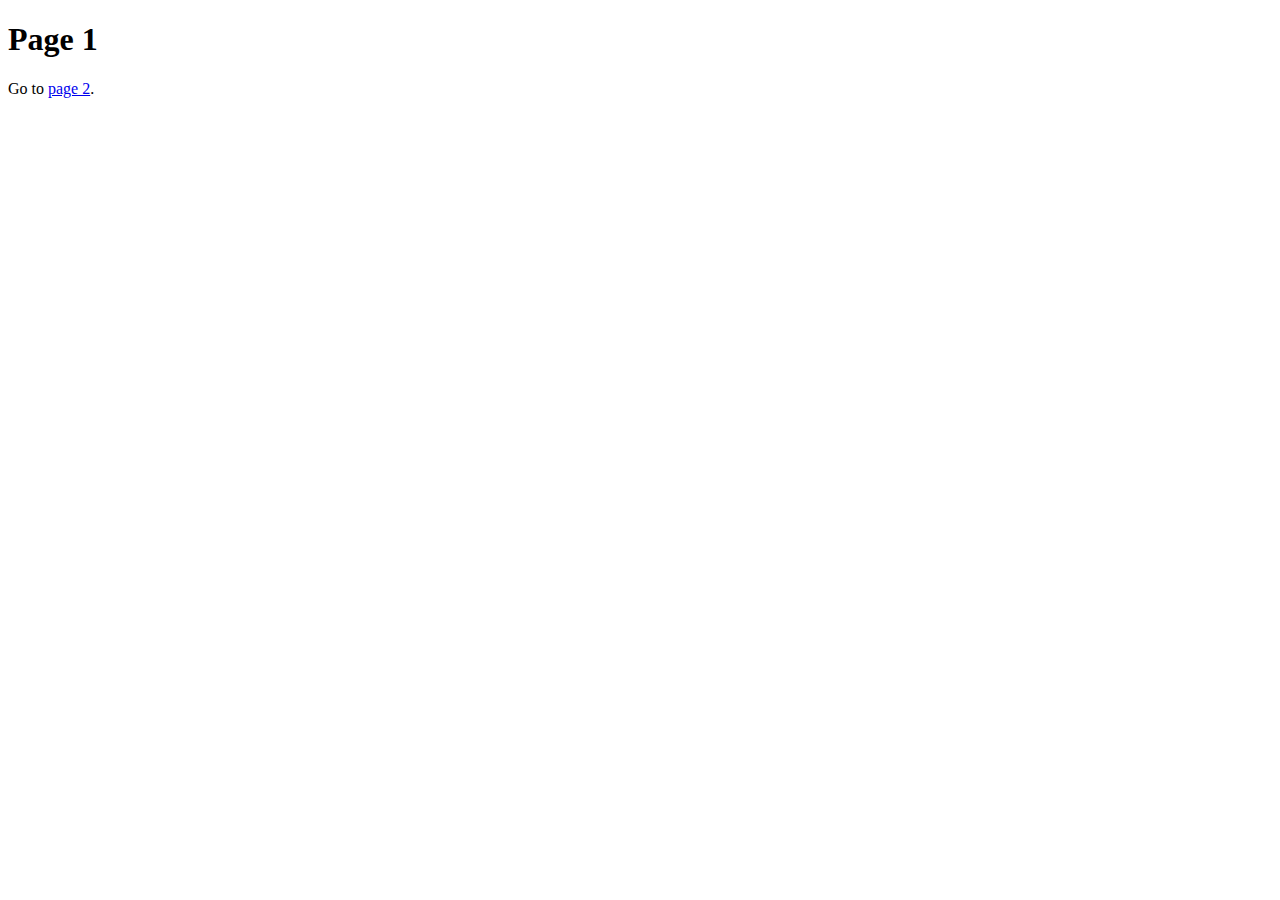
==== index.html @ ced6e21a "Explicitly pass string into document.write" ====
<!DOCTYPE html>
<html>
	<head>
		<meta charset="utf-8">
		<script>
		var pageNumber = ( parseInt( window.location.search.substr( 1 ), 10 ) || 1 );
		</script>
		<script>document.write( '<title>Page ' + pageNumber + '</title>' )</script>
		<link src="wrapped-window.css" rel="stylesheet">
		<script src="//code.jquery.com/jquery-1.11.1.js"></script>
		<script src="wrapped-window.js"></script>
		<script>
		WrappedWindow.init();
		</script>
	</head>
	<body>
		<h1>Page <script>document.write( pageNumber.toString() )</script></h1>
		<p>Go to <script>document.write( '<a href="?' + ( pageNumber + 1 ) + '">page ' + ( pageNumber + 1 ) + '</a>' )</script>.</p>
	</body>
</html>
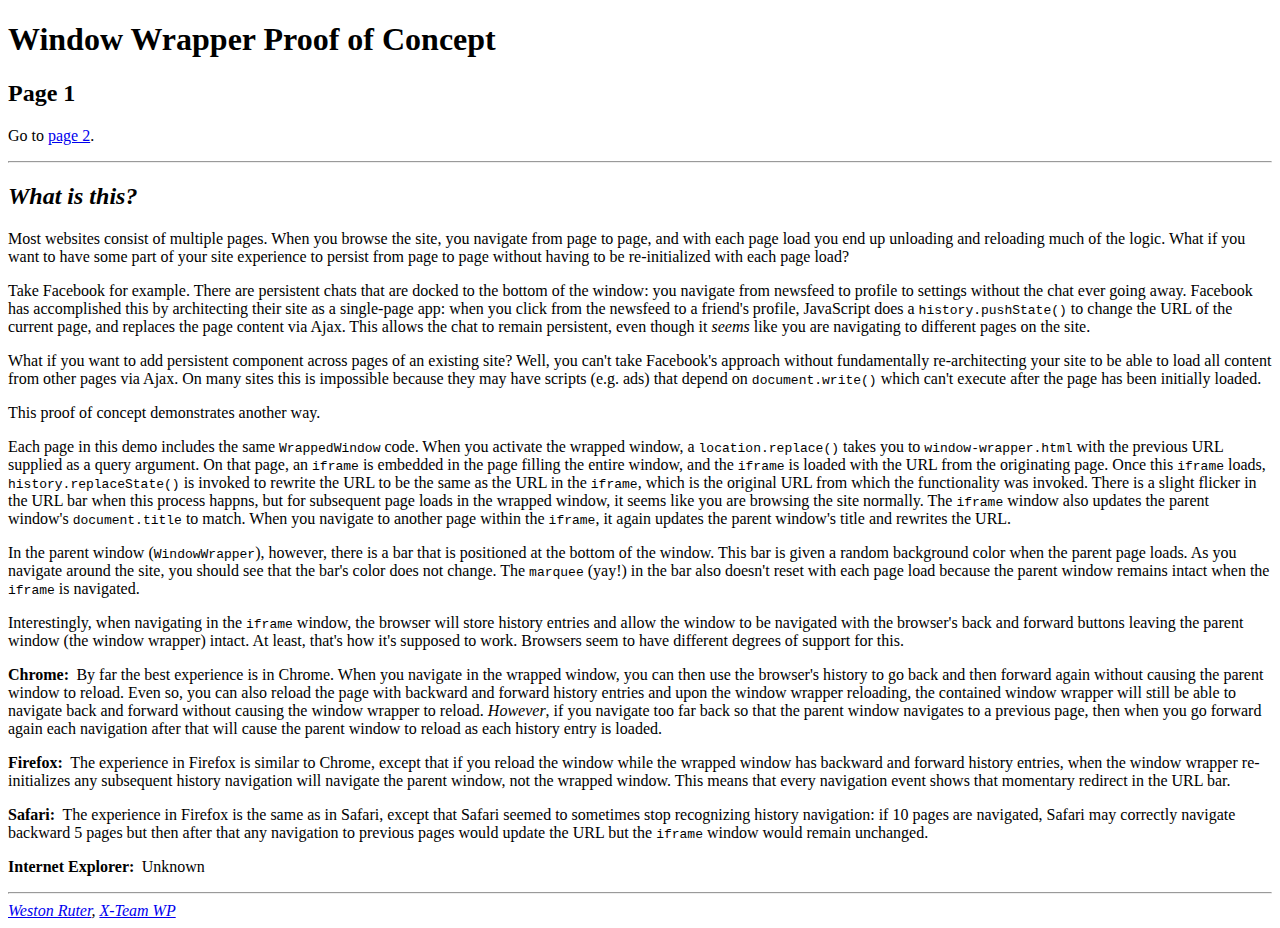
==== commit b8dd46db: "Add writeup" ====
--- a/index.html
+++ b/index.html
@@ -5,16 +5,60 @@
 		<script>
 		var pageNumber = ( parseInt( window.location.search.substr( 1 ), 10 ) || 1 );
 		</script>
-		<script>document.write( '<title>Page ' + pageNumber + '</title>' )</script>
+		<script>document.write( '<title>Page ' + pageNumber + ' | Window Wrapper POC</title>' )</script>
 		<link src="wrapped-window.css" rel="stylesheet">
 		<script src="//code.jquery.com/jquery-1.11.1.js"></script>
 		<script src="wrapped-window.js"></script>
+		<link rel="stylesheet" href="wrapped-window.css">
 		<script>
 		WrappedWindow.init();
 		</script>
+		<link rel="canonical" href="/">
 	</head>
 	<body>
-		<h1>Page <script>document.write( pageNumber.toString() )</script></h1>
+		<h1>Window Wrapper Proof of Concept</h1>
+		<h2>Page <script>document.write( pageNumber.toString() )</script></h2>
 		<p>Go to <script>document.write( '<a href="?' + ( pageNumber + 1 ) + '">page ' + ( pageNumber + 1 ) + '</a>' )</script>.</p>
+		<p><button hidden type="button" id="toggle">Loading...</button></p>
+
+		<hr>
+		<h2><em>What is this?</em></h2>
+
+		<p>Most websites consist of multiple pages. When you browse the site, you navigate from page to page, and with each page load you end up unloading and reloading much of the logic. What if you want to have some part of your site experience to persist from page to page without having to be re-initialized with each page load?</p>
+
+		<p>Take Facebook for example. There are persistent chats that are docked to the bottom of the window: you navigate from newsfeed to profile to settings without the chat ever going away. Facebook has accomplished this by architecting their site as a single-page app: when you click from the newsfeed to a friend's profile, JavaScript does a <code>history.pushState()</code> to change the URL of the current page, and replaces the page content via Ajax. This allows the chat to remain persistent, even though it <em>seems</em> like you are navigating to different pages on the site.</p>
+
+		<p>What if you want to add persistent component across pages of an existing site? Well, you can't take Facebook's approach without fundamentally re-architecting your site to be able to load all content from other pages via Ajax. On many sites this is impossible because they may have scripts (e.g. ads) that depend on <code>document.write()</code> which can't execute after the page has been initially loaded.</p>
+
+		<p>This proof of concept demonstrates another way.</p>
+
+		<p>Each page in this demo includes the same <code>WrappedWindow</code> code. When you activate the wrapped window, a <code>location.replace()</code> takes you to <code>window-wrapper.html</code> with the previous URL supplied as a query argument. On that page, an <code>iframe</code> is embedded in the page filling the entire window, and the <code>iframe</code> is loaded with the URL from the originating page. Once this <code>iframe</code> loads, <code>history.replaceState()</code> is invoked to rewrite the URL to be the same as the URL in the <code>iframe</code>, which is the original URL from which the functionality was invoked. There is a slight flicker in the URL bar when this process happns, but for subsequent page loads in the wrapped window, it seems like you are browsing the site normally. The <code>iframe</code> window also updates the parent window's <code>document.title</code> to match. When you navigate to another page within the <code>iframe</code>, it again updates the parent window's title and rewrites the URL. </p>
+
+		<p>In the parent window (<code>WindowWrapper</code>), however, there is a bar that is positioned at the bottom of the window. This bar is given a random background color when the parent page loads. As you navigate around the site, you should see that the bar's color does not change. The <code>marquee</code> (yay!) in the bar also doesn't reset with each page load because the parent window remains intact when the <code>iframe</code> is navigated.</p>
+
+		<p>Interestingly, when navigating in the <code>iframe</code> window, the browser will store history entries and allow the window to be navigated with the browser's back and forward buttons leaving the parent window (the window wrapper) intact. At least, that's how it's supposed to work. Browsers seem to have different degrees of support for this.</p>
+
+		<dl>
+			<dt>Chrome</dt>
+			<dd>By far the best experience is in Chrome. When you navigate in the wrapped window, you can then use the browser's history to go back and then forward again without causing the parent window to reload. Even so, you can also reload the page with backward and forward history entries and upon the window wrapper reloading, the contained window wrapper will still be able to navigate back and forward without causing the window wrapper to reload. <em>However</em>, if you navigate too far back so that the parent window navigates to a previous page, then when you go forward again each navigation after that will cause the parent window to reload as each history entry is loaded.</dd>
+
+			<dt>Firefox</dt>
+			<dd>The experience in Firefox is similar to Chrome, except that if you reload the window while the wrapped window has backward and forward history entries, when the window wrapper re-initializes any subsequent history navigation will navigate the parent window, not the wrapped window. This means that every navigation event shows that momentary redirect in the URL bar.</dd>
+
+			<dt>Safari</dt>
+			<dd>The experience in Firefox is the same as in Safari, except that Safari seemed to sometimes stop recognizing history navigation: if 10 pages are navigated, Safari may correctly navigate backward 5 pages but then after that any navigation to previous pages would update the URL but the <code>iframe</code> window would remain unchanged.</dd>
+
+			<dt>Internet Explorer</dt>
+			<dd>Unknown</dd>
+		</dl>
+
+		<hr>
+		<footer>
+			<address>
+				<a href="http://weston.ruter.net" rel="author">Weston Ruter</a>,
+				<a href="http://x-team.com/wordpress/">X-Team WP</a>
+			</address>
+		</footer>
+
 	</body>
 </html>
--- a/wrapped-window.css
+++ b/wrapped-window.css
@@ -0,0 +1,13 @@
+dt {
+	float: left;
+	clear: left;
+	font-weight: bold;
+}
+dt:after {
+	content: ":";
+	margin-right: 1ex;
+}
+dd {
+	margin-left: 0;
+	margin-bottom: 1em;
+}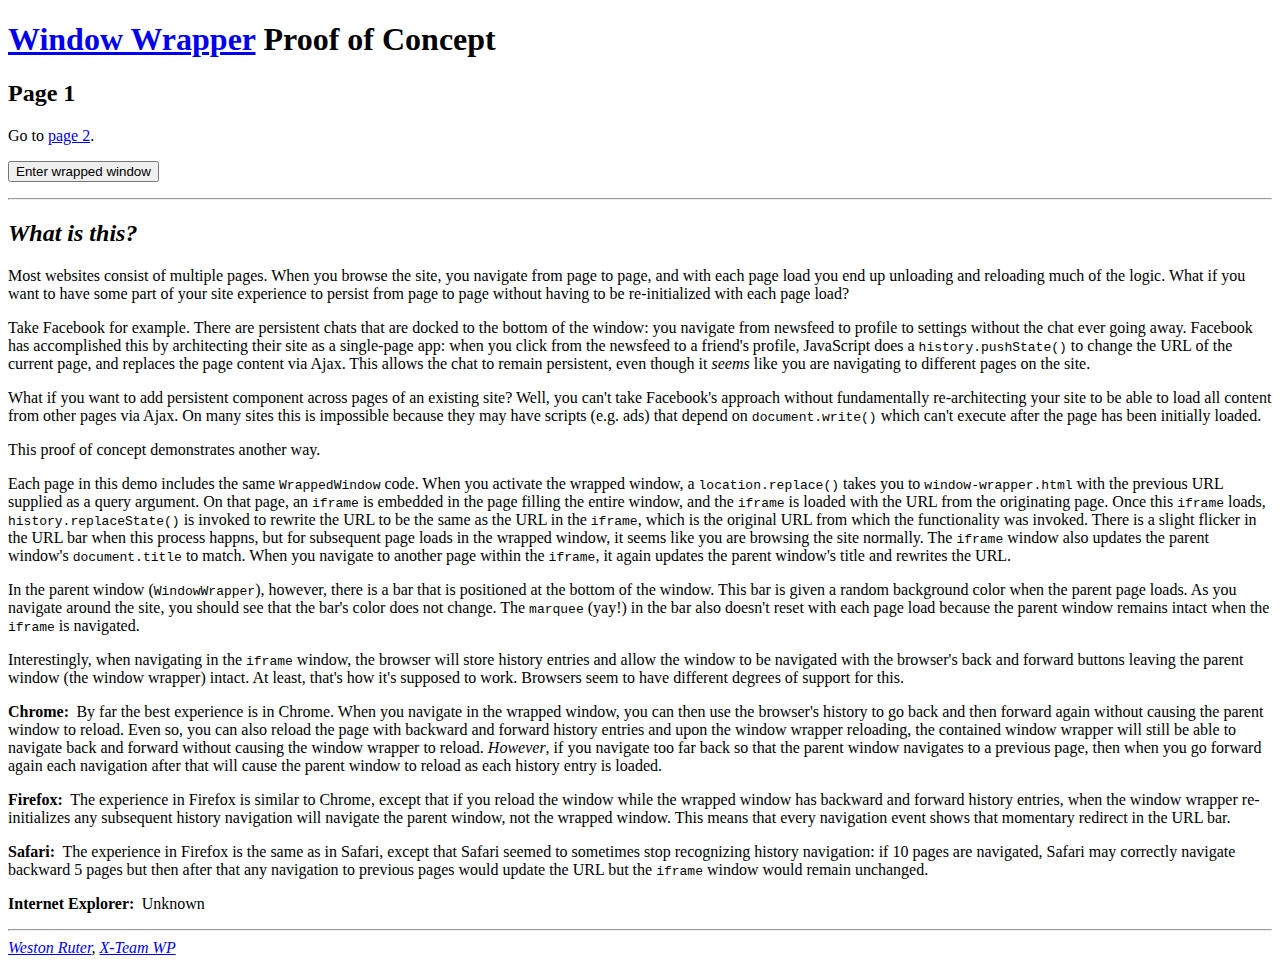
==== commit 23ad5337: "Ensure that links to other domains do not cause security problems" ====
--- a/index.html
+++ b/index.html
@@ -16,7 +16,7 @@
 		<link rel="canonical" href="/">
 	</head>
 	<body>
-		<h1>Window Wrapper Proof of Concept</h1>
+		<h1><a href="https://github.com/westonruter/window-wrapper">Window Wrapper</a> Proof of Concept</h1>
 		<h2>Page <script>document.write( pageNumber.toString() )</script></h2>
 		<p>Go to <script>document.write( '<a href="?' + ( pageNumber + 1 ) + '">page ' + ( pageNumber + 1 ) + '</a>' )</script>.</p>
 		<p><button hidden type="button" id="toggle">Loading...</button></p>
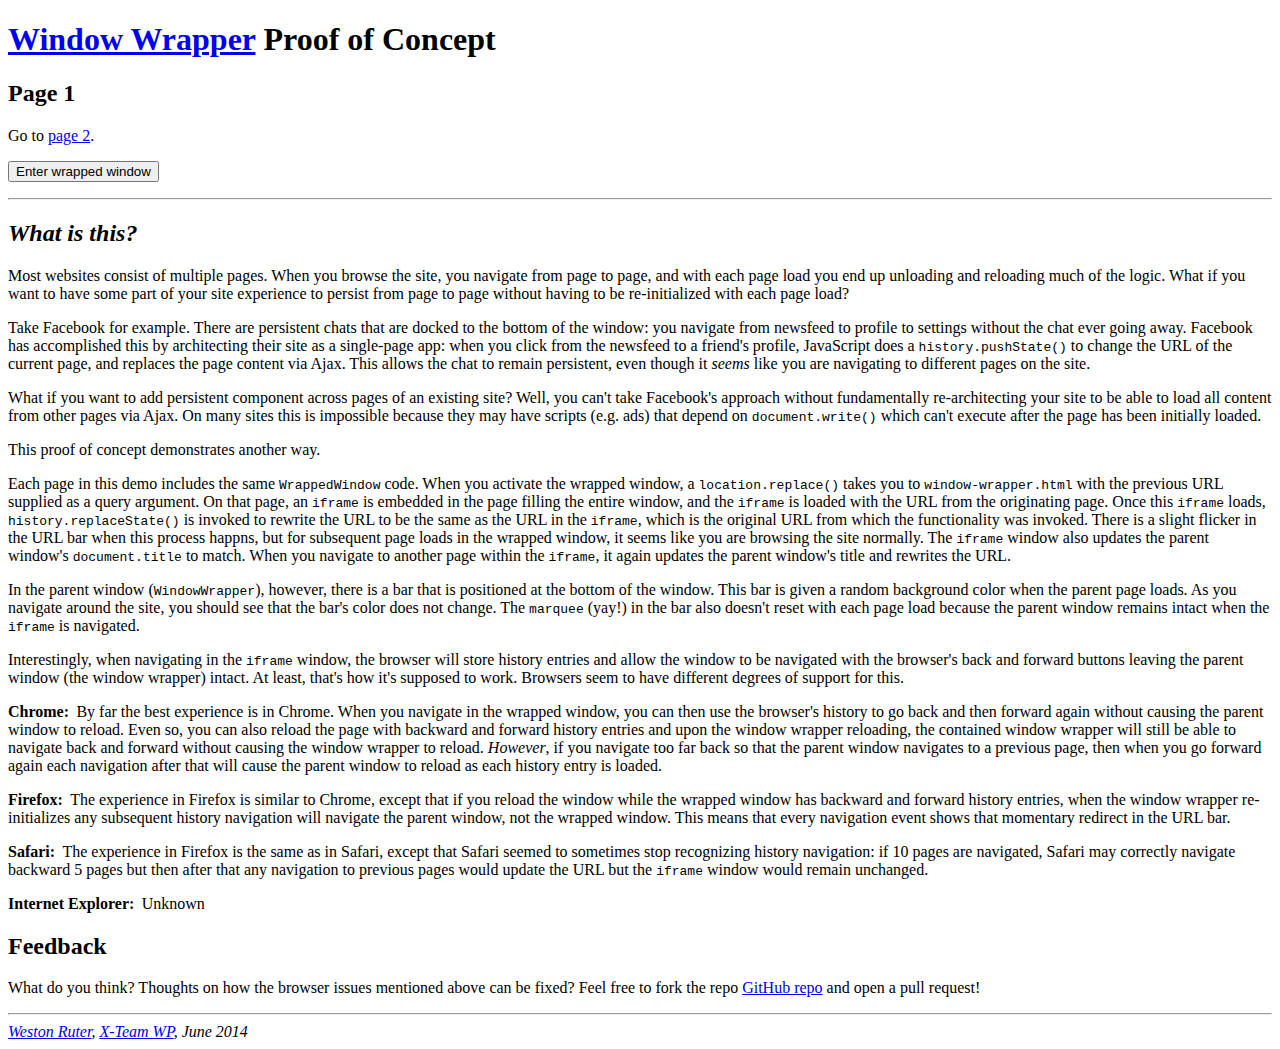
==== commit 98fffdfe: "Clean up document.title" ====
--- a/index.html
+++ b/index.html
@@ -5,7 +5,7 @@
 		<script>
 		var pageNumber = ( parseInt( window.location.search.substr( 1 ), 10 ) || 1 );
 		</script>
-		<script>document.write( '<title>Page ' + pageNumber + ' | Window Wrapper POC</title>' )</script>
+		<script>document.write( '<title>Window Wrapper POC' + ( pageNumber > 1 ? ' (page ' + pageNumber + ' )' : '' ) + '</title>' )</script>
 		<link src="wrapped-window.css" rel="stylesheet">
 		<script src="//code.jquery.com/jquery-1.11.1.js"></script>
 		<script src="wrapped-window.js"></script>
@@ -22,7 +22,7 @@
 		<p><button hidden type="button" id="toggle">Loading...</button></p>
 
 		<hr>
-		<h2><em>What is this?</em></h2>
+		<h2 id="about"><em>What is this?</em></h2>
 
 		<p>Most websites consist of multiple pages. When you browse the site, you navigate from page to page, and with each page load you end up unloading and reloading much of the logic. What if you want to have some part of your site experience to persist from page to page without having to be re-initialized with each page load?</p>
 
@@ -52,11 +52,20 @@
 			<dd>Unknown</dd>
 		</dl>
 
+		<h2>Feedback</h2>
+
+		<p>
+			What do you think?
+			Thoughts on how the browser issues mentioned above can be fixed?
+			Feel free to fork the repo <a href="https://github.com/westonruter/window-wrapper">GitHub repo</a> and open a pull request!
+		</p>
+
 		<hr>
 		<footer>
 			<address>
 				<a href="http://weston.ruter.net" rel="author">Weston Ruter</a>,
-				<a href="http://x-team.com/wordpress/">X-Team WP</a>
+				<a href="http://x-team.com/wordpress/">X-Team WP</a>,
+				<time datetime="2014-06-28">June 2014</time>
 			</address>
 		</footer>
 
